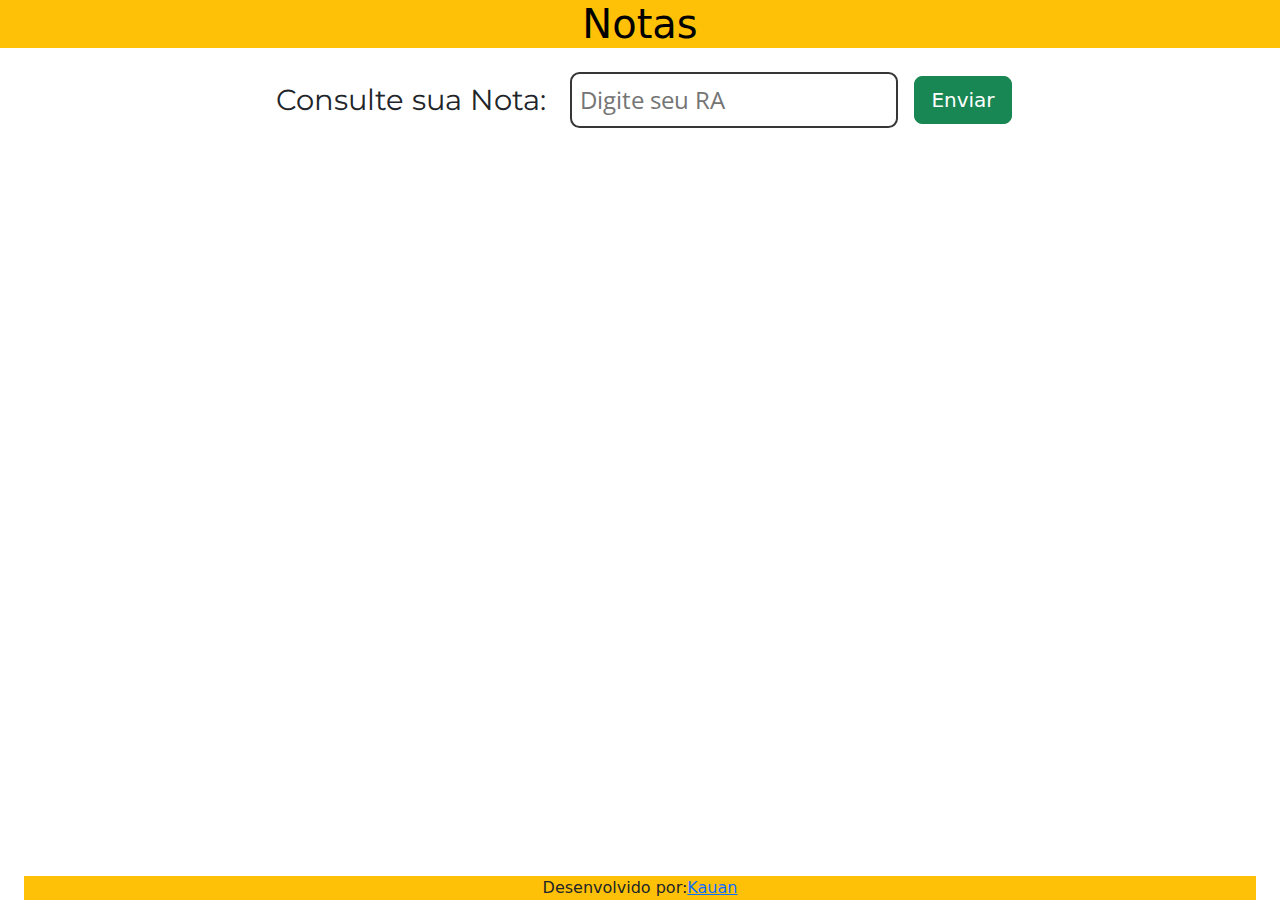
==== front-end/index.html @ fb15635b "first commit" ====
<!DOCTYPE html>
<html lang="en">
<head>
    <meta charset="UTF-8">
    <meta name="viewport" content="width=device-width, initial-scale=1.0">
    <title>NOTAS</title>
    <link rel="stylesheet" href="/front-end/estilo/main.css">
    <link rel="stylesheet" href="/front-end/estilo/css/bootstrap-reboot.min.css">
    <link rel="stylesheet" href="/front-end/estilo/css/bootstrap.min.css">
</head>
<body>
    <nav>    
        <h1 class="container-fluid d-flex justify-content-center align-items-center bg-warning font-family-roboto">Notas</h1> 
    </nav>
    <div class="container-fluid d-flex justify-content-center align-items-center float-start ">
    <form id="dataForm" class="container-fluid d-flex justify-content-center align-items-center ">
        <label for="text" class="font-family-roboto font-size">Consulte sua Nota:</label>
    <div class="campo p-3"><input type="text" name="informacao" id="inputData" required placeholder="Digite seu RA"></div><!--campo-->
       <button type="submit" class="btn btn-success btn-lg">Enviar</button></div><!--btn-->
    </form>
</div><!--container-->
<div id="resultTable" class="table table-dark table-striped conteiner"></div>
<footer class="position-absolute bottom-0 end-0 container-fluid">
    <div class="container-fluid">
        <div class="d-flex justify-content-center align-items-center bg-warning font-family-roboto">Desenvolvido por:  <a href=" kauan">Kauan</a></div>
    </div>
</footer>


    <script src="/front-end/scripts/request.get.js"></script>
    <script src="https://cdn.jsdelivr.net/npm/bootstrap@5.3.3/dist/js/bootstrap.bundle.min.js" integrity="sha384-YvpcrYf0tY3lHB60NNkmXc5s9fDVZLESaAA55NDzOxhy9GkcIdslK1eN7N6jIeHz" crossorigin="anonymous"></script>
</html>
---- front-end/estilo/main.css ----
@import url('https://fonts.googleapis.com/css2?family=Roboto:ital,wght@0,100;0,300;0,400;0,500;0,700;0,900;1,100;1,300;1,400;1,500;1,700;1,900&display=swap');
@import url('https://fonts.googleapis.com/css2?family=Open+Sans:ital,wght@0,300..800;1,300..800&family=Roboto:ital,wght@0,100;0,300;0,400;0,500;0,700;0,900;1,100;1,300;1,400;1,500;1,700;1,900&display=swap');
@import url('https://fonts.googleapis.com/css2?family=Montserrat:ital,wght@0,100..900;1,100..900&family=Open+Sans:ital,wght@0,300..800;1,300..800&family=Roboto:ital,wght@0,100;0,300;0,400;0,500;0,700;0,900;1,100;1,300;1,400;1,500;1,700;1,900&display=swap');

 /* Fontes 
        font-family: "Roboto", sans-serif;
        font-family: "Open Sans", sans-serif;
        font-family: "Montserrat", sans-serif;
 */

 *{
    margin: 0;
    padding: 0;
    box-sizing: border-box;
    text-decoration: none;
 }
    body{
        font-family: "Roboto", sans-serif;
        background-color: #448EA9;
    }

    nav{
        background-color: #86CCE1;
        text-decoration: none;
        color: #000;
    }

    .texto {
      font-family: "Montserrat", sans-serif;
      font-size: 1.8rem;
      display: flex;
      justify-content: center;
      padding: 0.5rem;
    }

    label{
      font-family: "Montserrat", sans-serif;
      font-size: 1.8rem;
      display: flex;
      justify-content: center;
      padding: 0.5rem;
    }

    .campo{
      display: flex;
      align-items: center;
      justify-content: center;
    }

    .campo input{
      padding-top: 1rem;
      font-family: "Open Sans", sans-serif;
      padding: 0.5rem;
      font-size: 1.5rem;
      border: 2px solid #363636;
      border-radius: 0.6rem;
    }

    form{
      padding-bottom: 2rem;
    }

    .campo input:hover{
      background-color: #DCDCDC;
    }

    .campo button{
      margin-left: 1rem;
      border: none;
      border-radius: 0.6rem;
    } 

    .conteudo{
      padding-top: 1rem;
    }
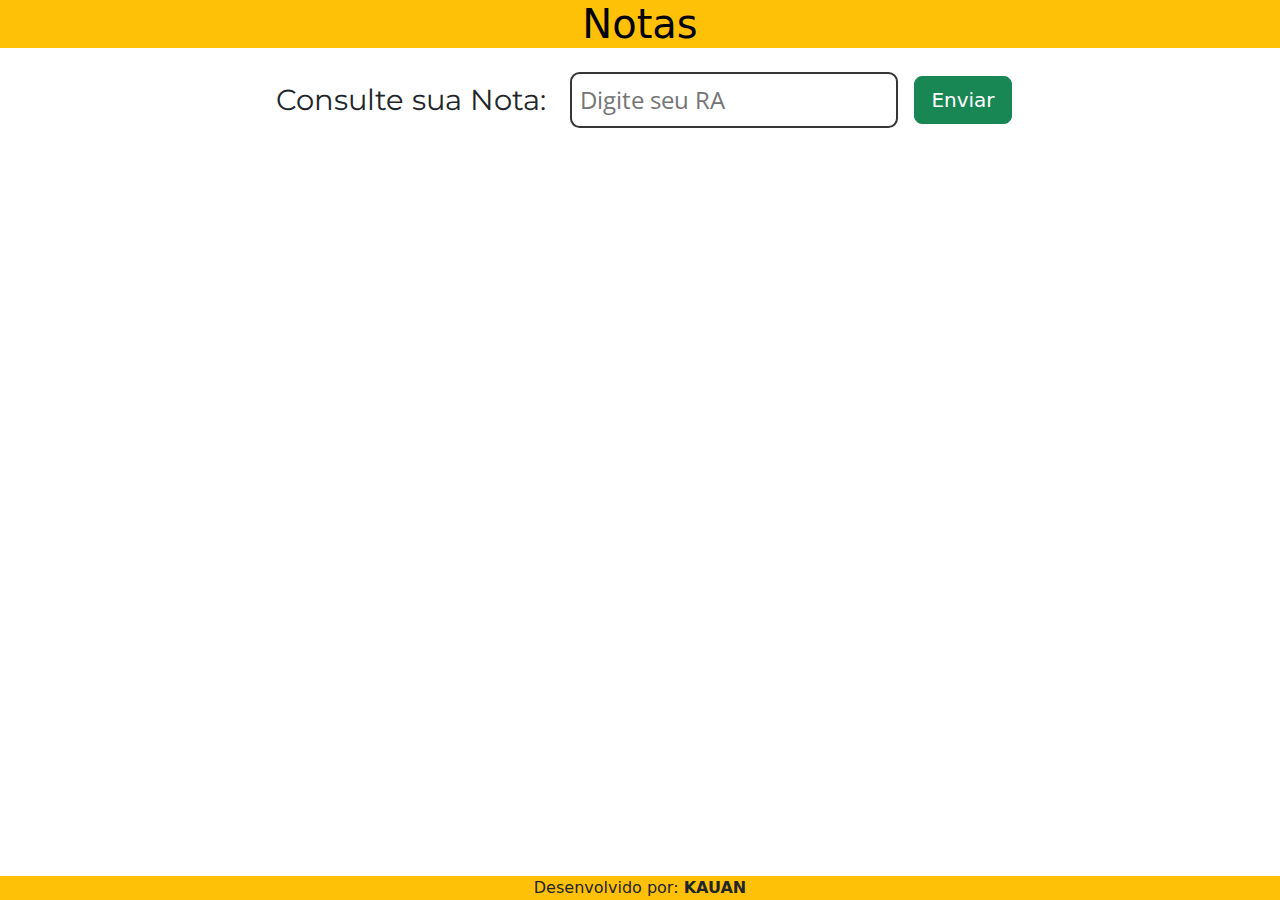
==== commit 5ff2b122: "Fix-bug" ====
--- a/front-end/index.html
+++ b/front-end/index.html
@@ -20,10 +20,10 @@
     </form>
 </div><!--container-->
 <div id="resultTable" class="table table-dark table-striped conteiner"></div>
-<footer class="position-absolute bottom-0 end-0 container-fluid">
-    <div class="container-fluid">
-        <div class="d-flex justify-content-center align-items-center bg-warning font-family-roboto">Desenvolvido por:  <a href=" kauan">Kauan</a></div>
-    </div>
+<footer class="position-absolute bottom-0 end-0 container-fluid container-fluid d-flex justify-content-center align-items-center bg-warning font-family-roboto">
+    <div class="container-fluid d-flex justify-content-center align-items-center bg-warning font-family-roboto">
+        <a>Desenvolvido por: <b>KAUAN</b></a>
+    </div><!--Desenvolvido por Kauan-->
 </footer>
 
 
--- a/front-end/estilo/main.css
+++ b/front-end/estilo/main.css
@@ -73,3 +73,8 @@
     .conteudo{
       padding-top: 1rem;
     }
+
+    .finalpg{
+      text-decoration: none;
+      color: #000;
+    }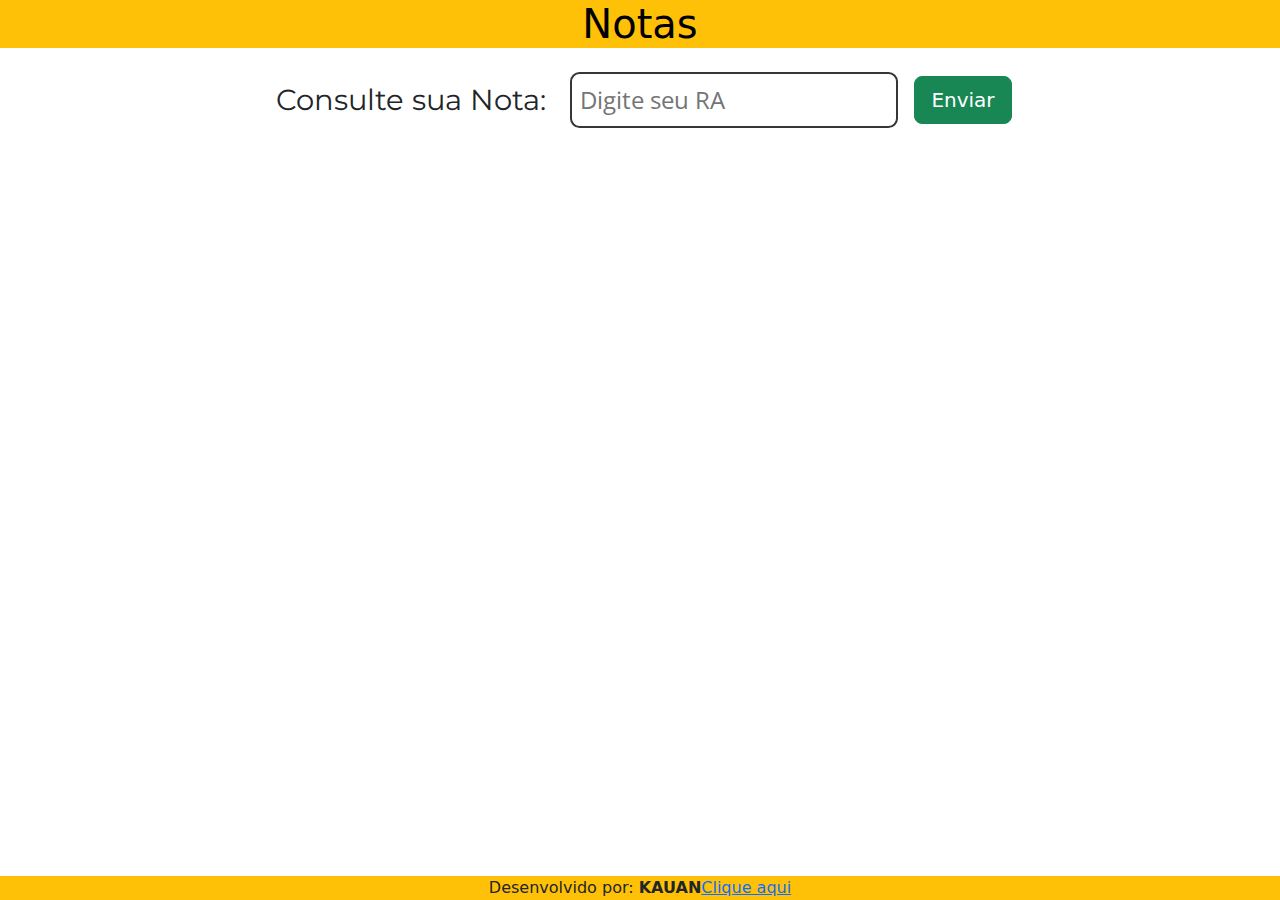
==== commit 818069db: "Ultima-tela" ====
--- a/front-end/index.html
+++ b/front-end/index.html
@@ -9,7 +9,8 @@
     <link rel="stylesheet" href="/front-end/estilo/css/bootstrap.min.css">
 </head>
 <body>
-    <nav>    
+    <div class="col-xxl-12 col-md-12 col-sm-12 col-xs-12">
+    <nav class="">    
         <h1 class="container-fluid d-flex justify-content-center align-items-center bg-warning font-family-roboto">Notas</h1> 
     </nav>
     <div class="container-fluid d-flex justify-content-center align-items-center float-start ">
@@ -20,9 +21,11 @@
     </form>
 </div><!--container-->
 <div id="resultTable" class="table table-dark table-striped conteiner"></div>
+</div><!--tudo-->
 <footer class="position-absolute bottom-0 end-0 container-fluid container-fluid d-flex justify-content-center align-items-center bg-warning font-family-roboto">
     <div class="container-fluid d-flex justify-content-center align-items-center bg-warning font-family-roboto">
         <a>Desenvolvido por: <b>KAUAN</b></a>
+        <a href="Telacadastrar.html">Clique aqui</a>
     </div><!--Desenvolvido por Kauan-->
 </footer>
 
